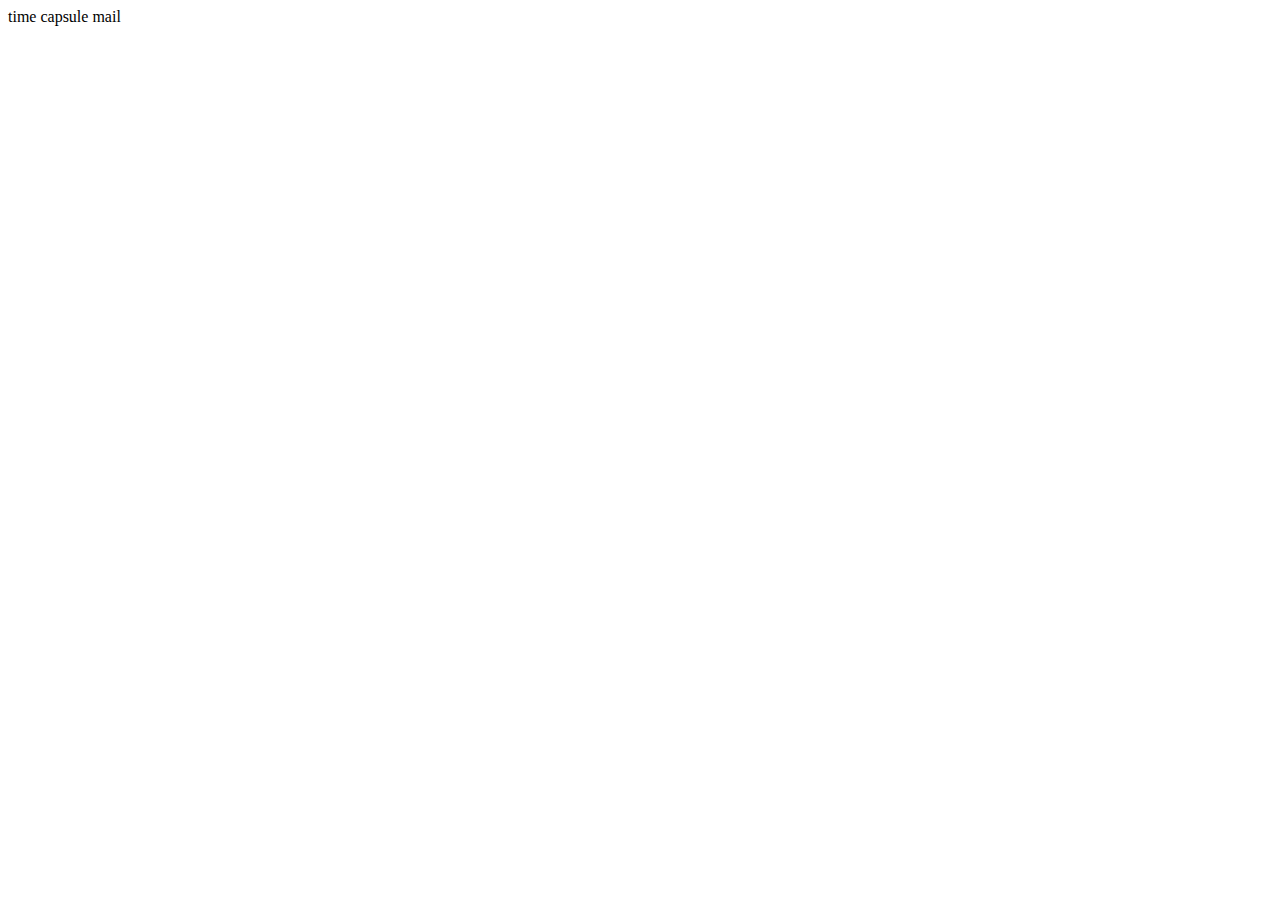
==== time-capsule-mail.html @ c7e1d03b "Initial commit" ====
<!DOCTYPE html>
<html lang="en">
<head>
    <meta charset="UTF-8">
    <meta name="viewport" content="width=device-width, initial-scale=1.0">
    <title>Document</title>
</head>
<body>
    time capsule mail
</body>
</html>
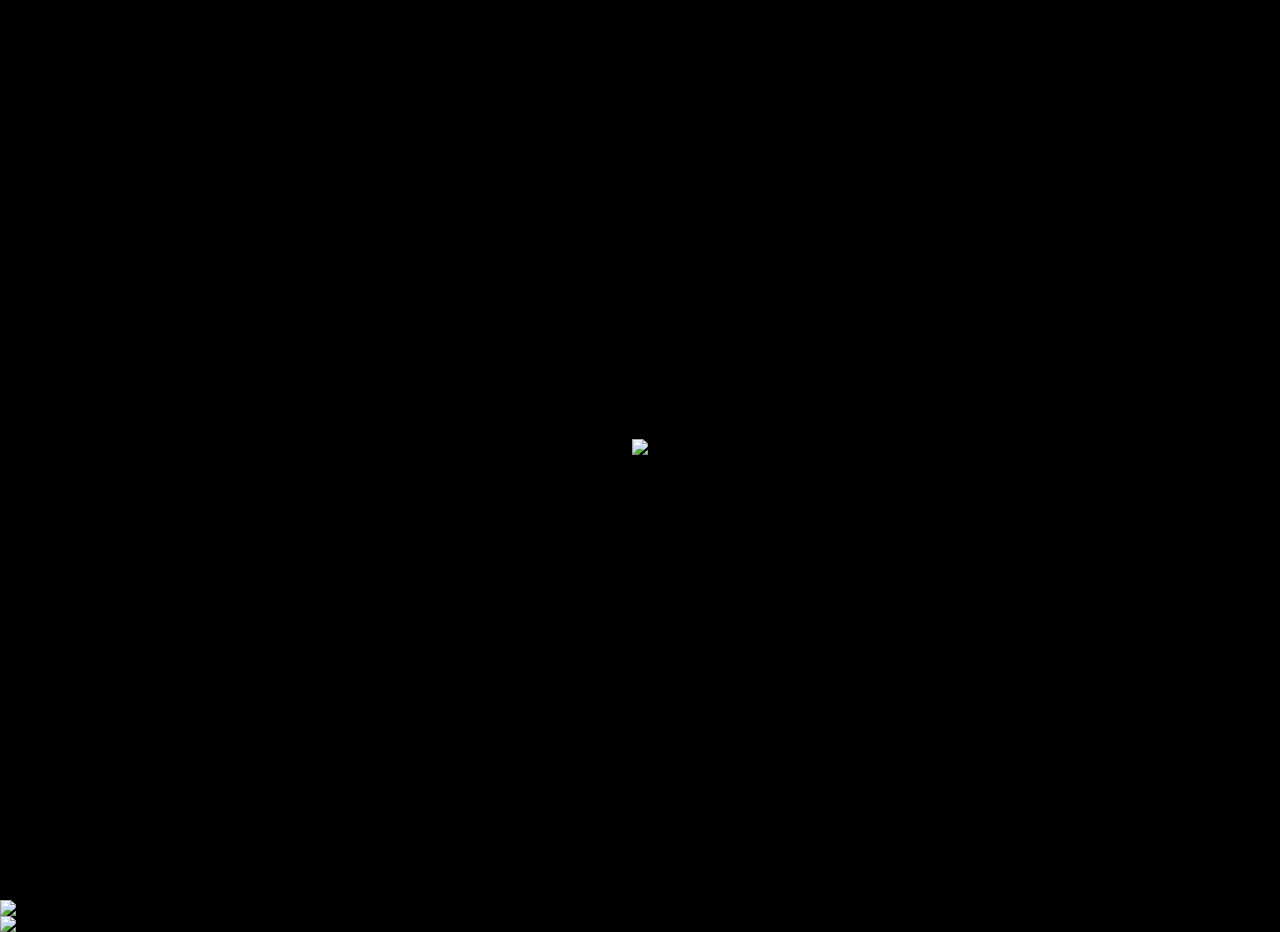
==== commit f3e5f8ec: "Added time capsule mail and style" ====
--- a/time-capsule-mail.html
+++ b/time-capsule-mail.html
@@ -1,11 +1,31 @@
 <!DOCTYPE html>
 <html lang="en">
+
 <head>
     <meta charset="UTF-8">
     <meta name="viewport" content="width=device-width, initial-scale=1.0">
-    <title>Document</title>
+    <link rel="stylesheet" href="./style.css">
+    <title>Time Capsule Mail</title>
+    <link rel="preconnect" href="https://fonts.googleapis.com">
+    <link rel="preconnect" href="https://fonts.gstatic.com" crossorigin>
+    <link
+        href="https://fonts.googleapis.com/css2?family=Nunito+Sans:ital,opsz,wght@0,6..12,200..1000;1,6..12,200..1000&display=swap"
+        rel="stylesheet">
 </head>
+
 <body>
-    time capsule mail
+    <section id="intro">
+        <div id="intro-images">
+            <img src="Assets/welcome-home.png">
+        </div>
+    </section>
+    
+    <section id="full-images">
+        <img src="Assets/1.png">
+        <img src="Assets/2.png">
+    </section>
+
+    <script src="./app.js"></script>
 </body>
+
 </html>--- a/style.css
+++ b/style.css
@@ -0,0 +1,92 @@
+html {
+    scroll-behavior: smooth;
+    background-color: black;
+    font-family: "Nunito Sans", sans-serif;
+}
+
+body {
+    margin: 0;     
+    padding: 0;      
+}
+
+#intro {
+    height: 100vh;
+    display: flex;
+    position: relative;
+    align-items: center;
+    flex-direction: column;
+    justify-content: center;
+}
+
+#intro img {
+    max-width: 37vmax;
+    opacity: 1;
+    animation: blur 2s ease-out forwards;
+    pointer-events: none;
+}
+
+@keyframes blur {
+    0% {
+        filter: blur(5px);
+        scale: 0.8;
+        opacity: 0;
+    }
+    100% {
+        opacity: 1;
+        scale: 1;
+        filter: blur(0px);
+    }
+}
+
+#full-images {
+    width: 100%; 
+    margin: 0;      
+    padding: 0;      
+}
+
+#full-images img {
+    max-width: 100%;  
+    height: auto;    
+    display: block;  
+    margin: 0 auto;  
+    pointer-events: none;
+}
+
+/* :root {
+    --gap: 2rem;
+  } */
+
+/* .marquee {
+    overflow: hidden;
+    user-select: none;
+    display: flex;
+    gap: var(--gap);
+    transform: rotate(-4deg);
+  }
+  
+  ul {
+    list-style: none;
+    flex-shrink: 0;
+    min-width: 100%;
+    display: flex;
+    justify-content: space-between;
+    align-items: center;
+    gap: var(--gap);
+    animation: marquee 8s linear infinite;
+  }
+  
+  .text {
+    background: white;
+    -webkit-background-clip: text;
+    -moz-background-clip: text;
+    background-clip: text;
+    color: transparent;
+    font-weight: 400;
+    font-size: 2ch;
+  }
+  
+  @keyframes marquee {
+    to {
+      transform: translateX(calc(-100% - var(--gap)));
+    }
+  } */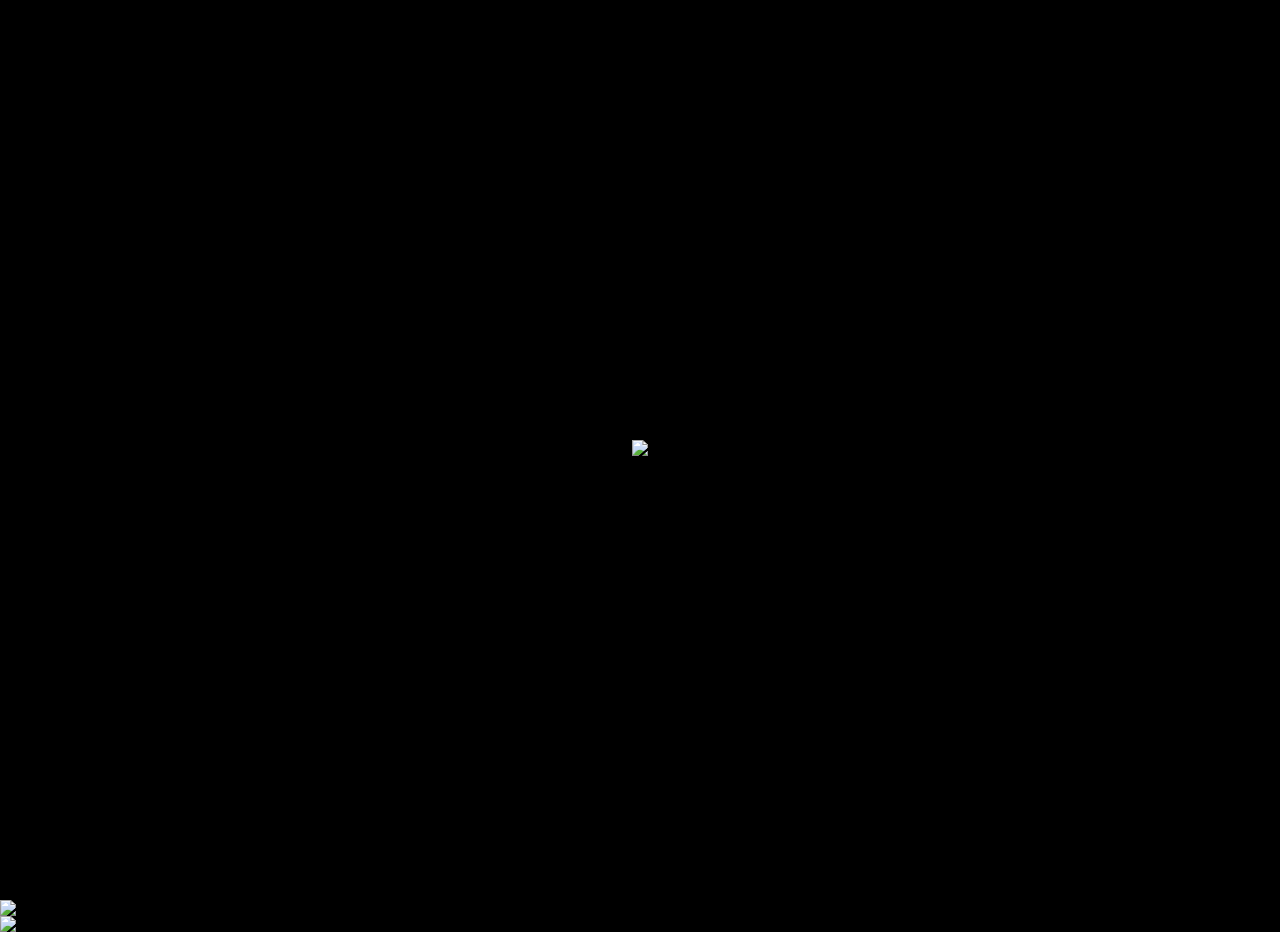
==== commit 5bdba0be: "Updated" ====
--- a/time-capsule-mail.html
+++ b/time-capsule-mail.html
@@ -6,11 +6,6 @@
     <meta name="viewport" content="width=device-width, initial-scale=1.0">
     <link rel="stylesheet" href="./style.css">
     <title>Time Capsule Mail</title>
-    <link rel="preconnect" href="https://fonts.googleapis.com">
-    <link rel="preconnect" href="https://fonts.gstatic.com" crossorigin>
-    <link
-        href="https://fonts.googleapis.com/css2?family=Nunito+Sans:ital,opsz,wght@0,6..12,200..1000;1,6..12,200..1000&display=swap"
-        rel="stylesheet">
 </head>
 
 <body>
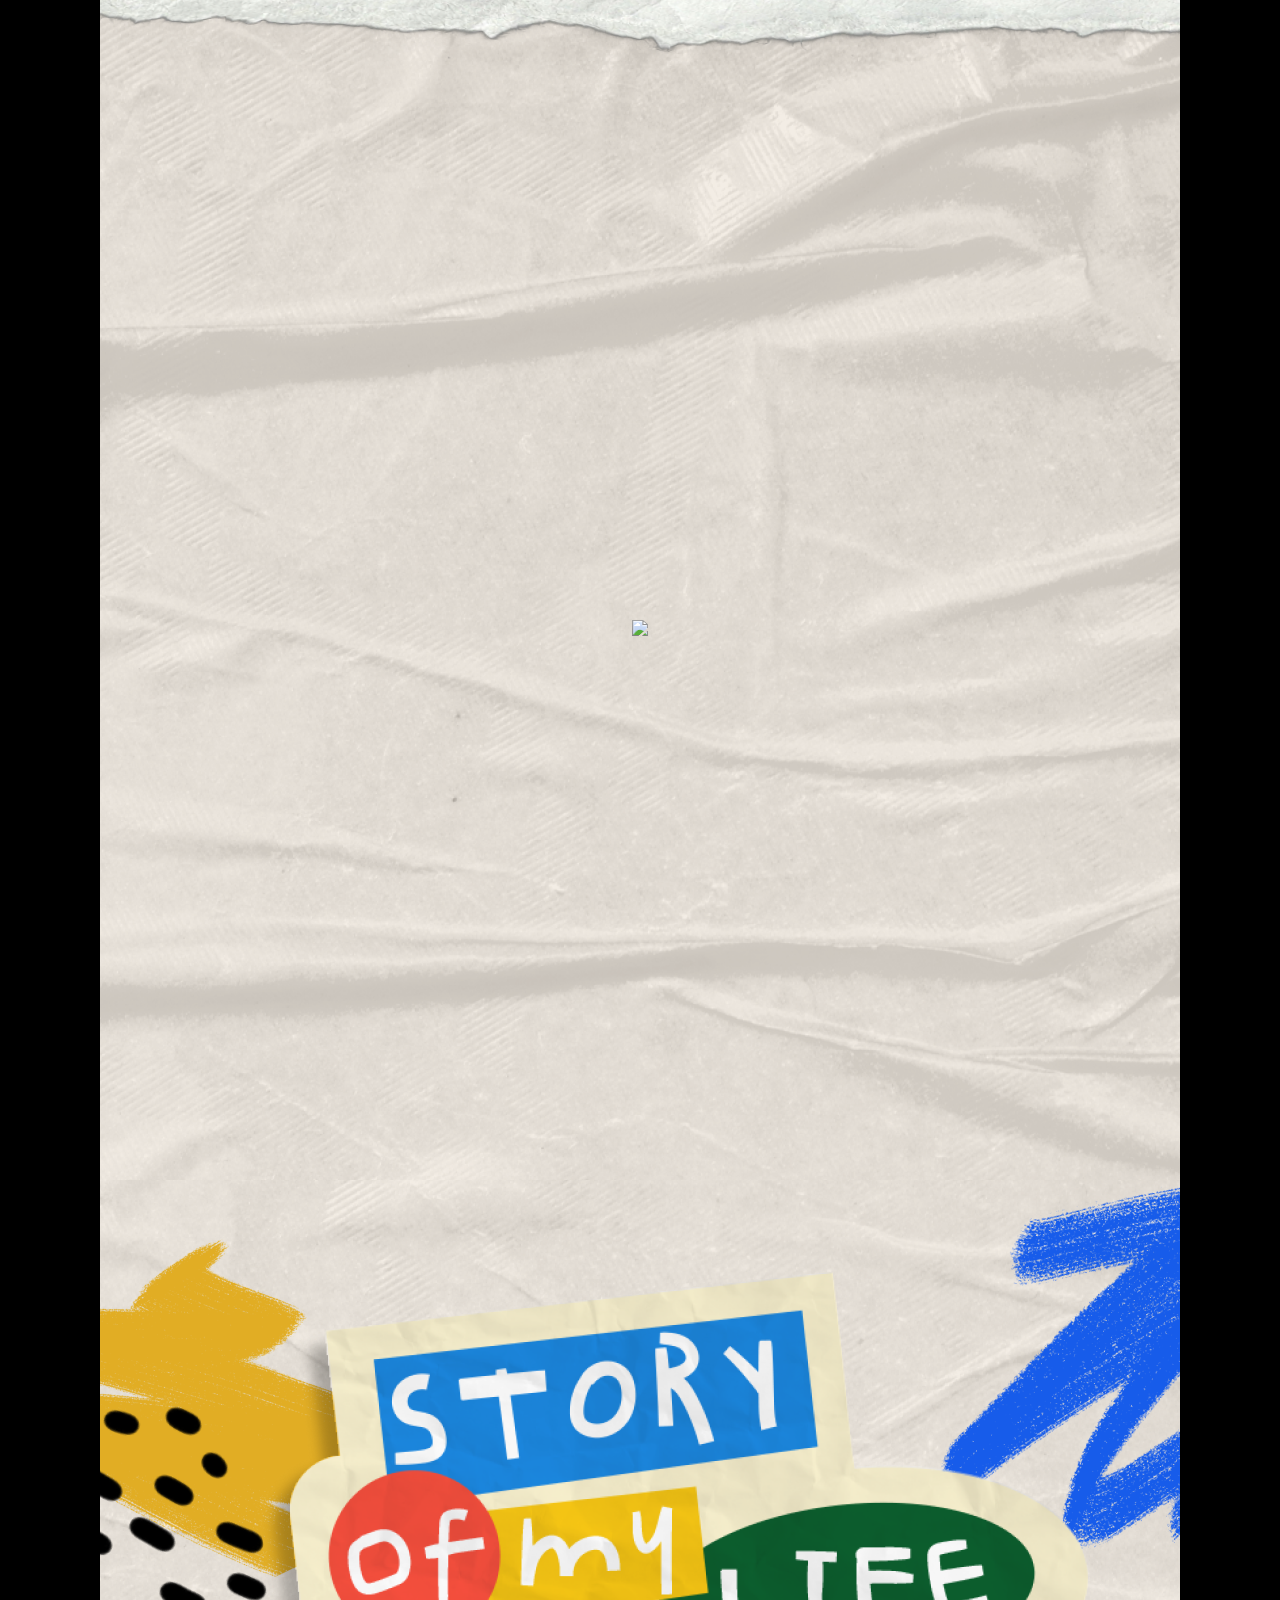
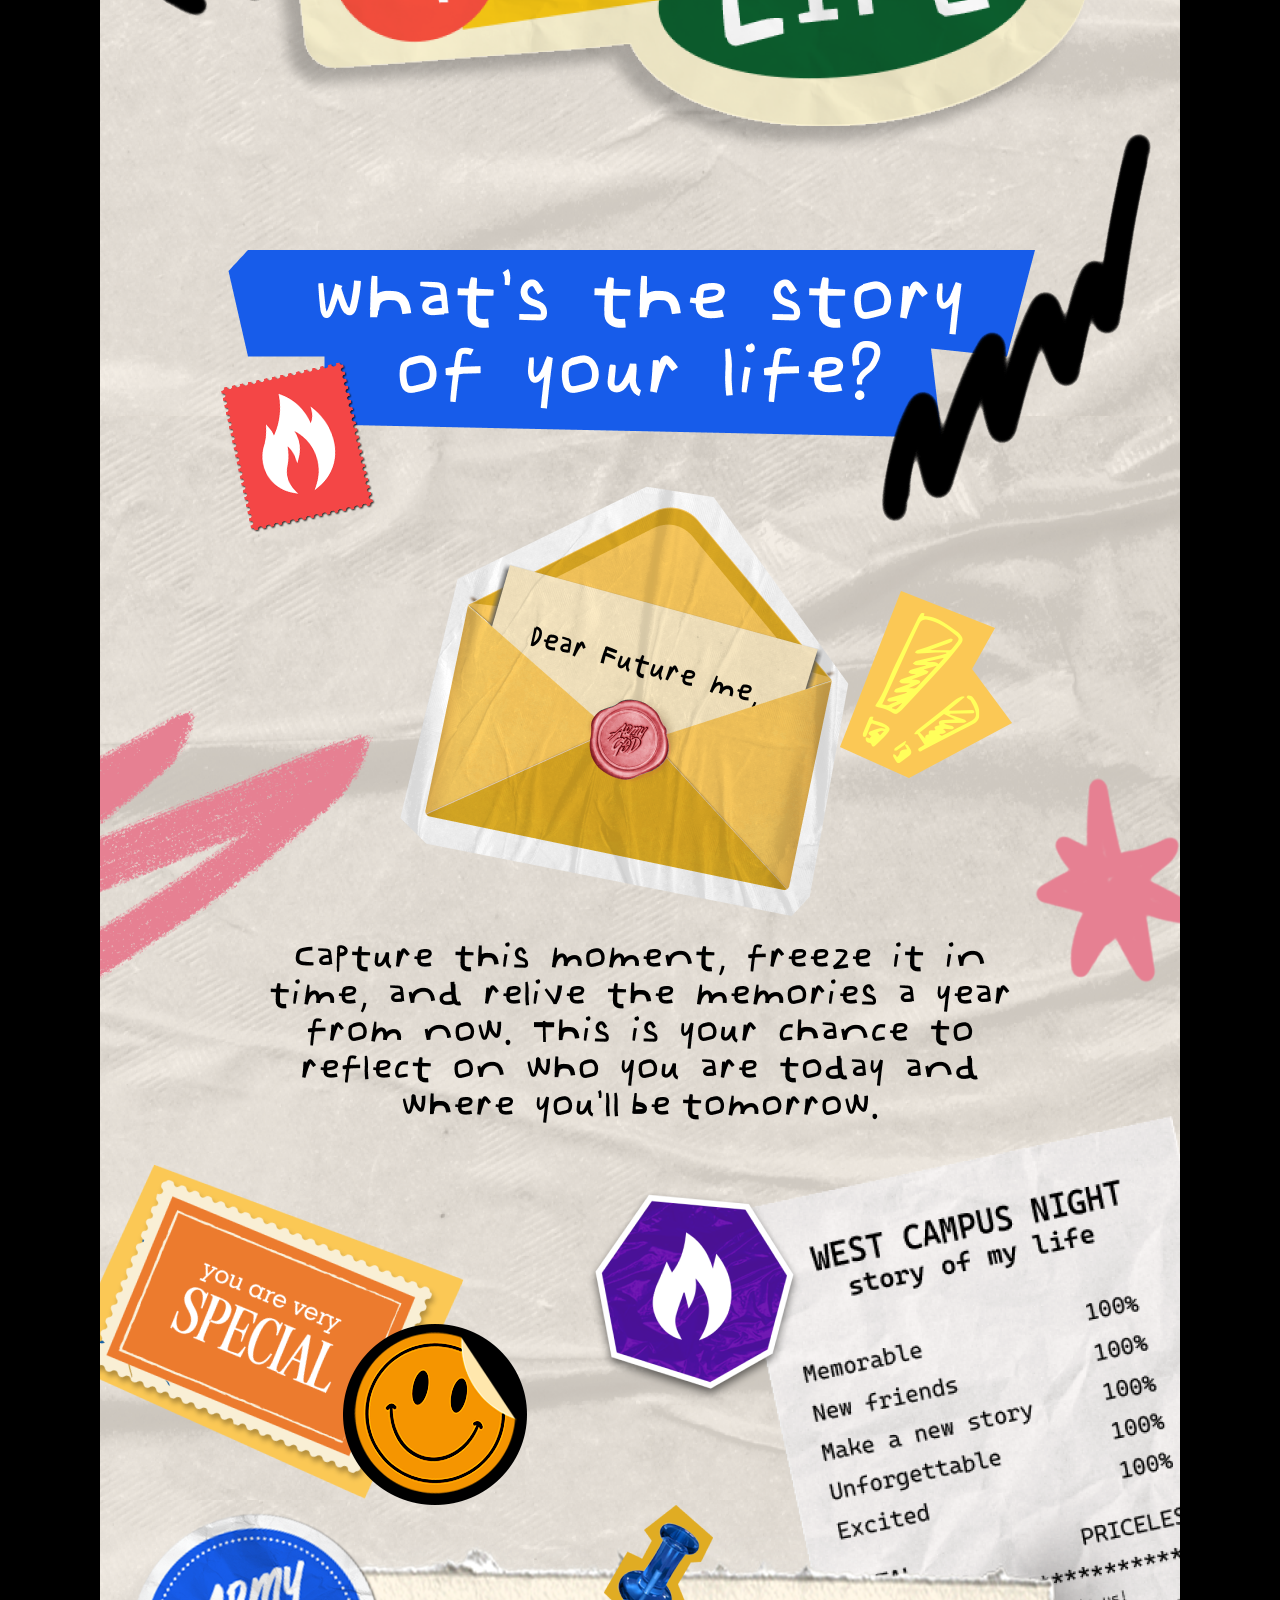
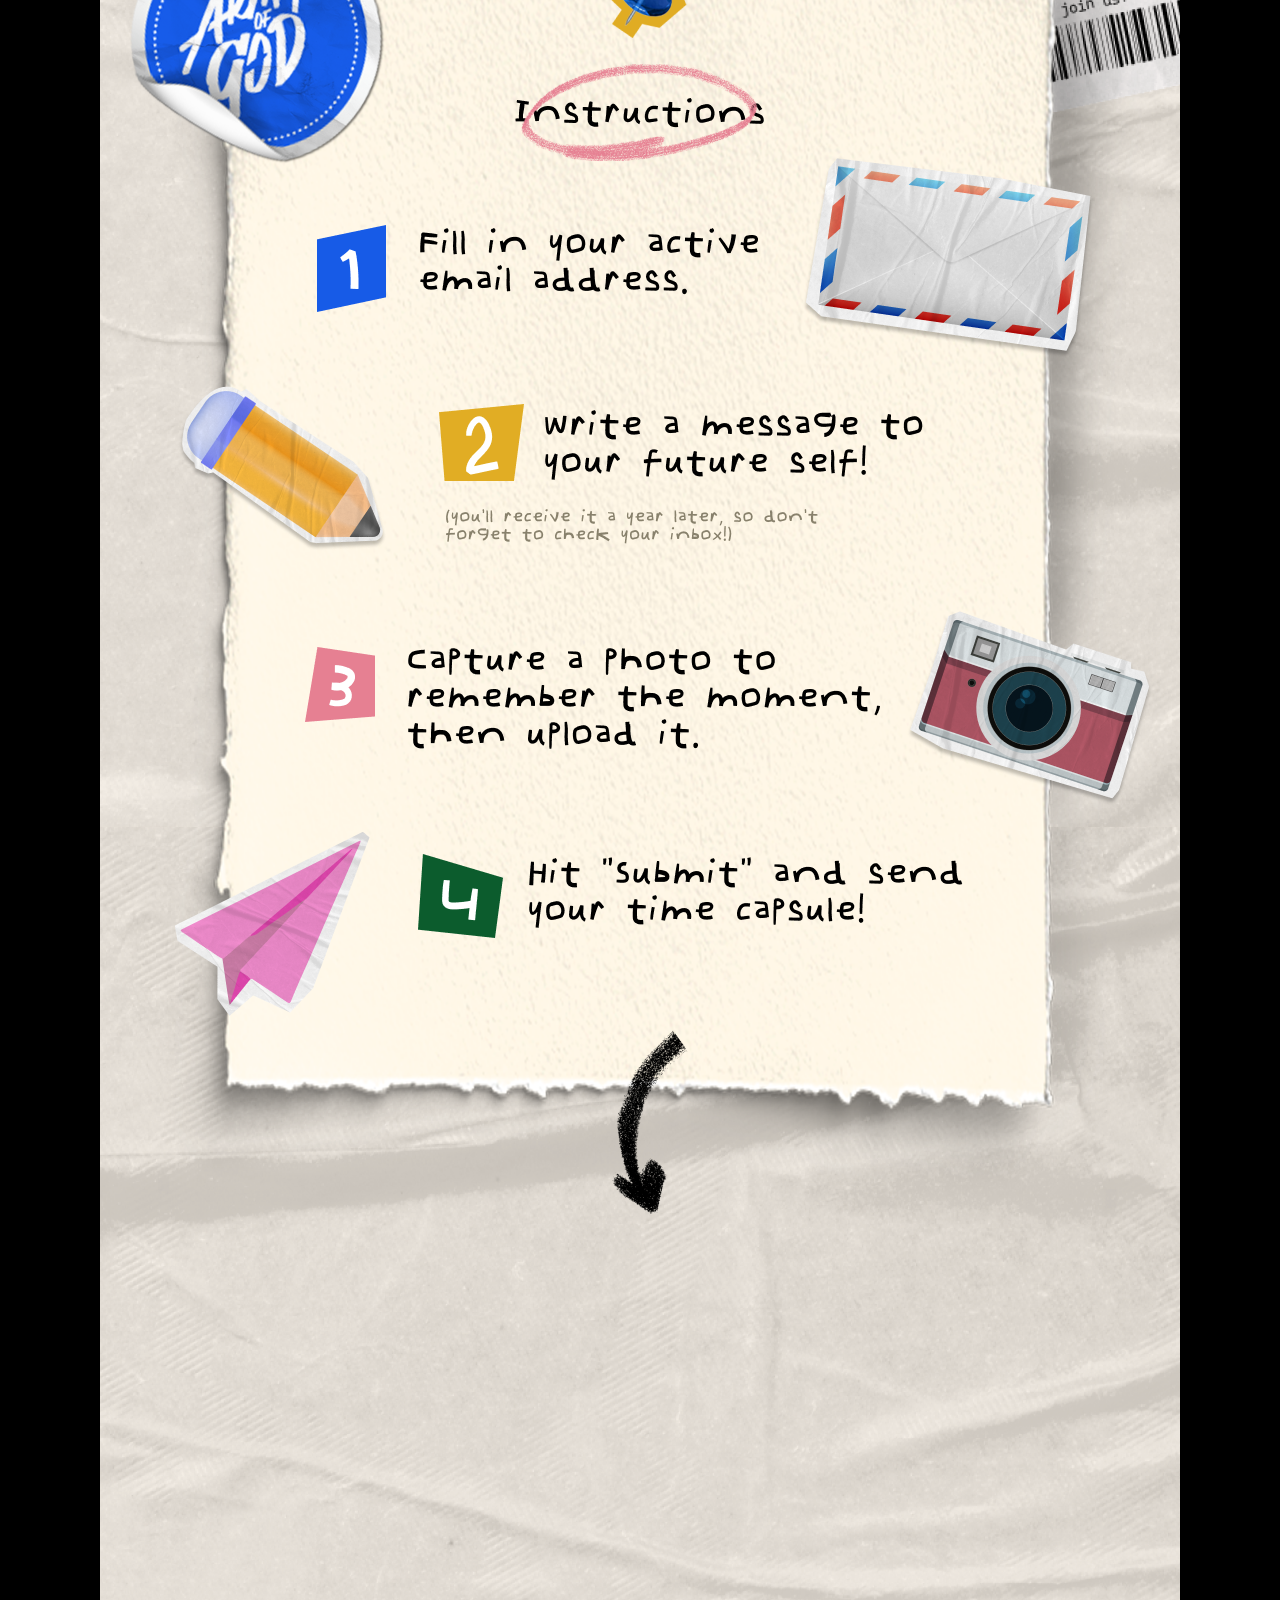
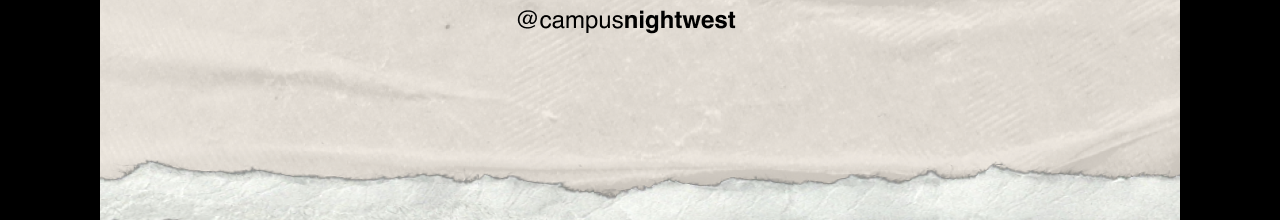
==== commit dfd37d44: "Added Assets" ====
--- a/time-capsule-mail.html
+++ b/time-capsule-mail.html
@@ -1,6 +1,5 @@
 <!DOCTYPE html>
 <html lang="en">
-
 <head>
     <meta charset="UTF-8">
     <meta name="viewport" content="width=device-width, initial-scale=1.0">
@@ -9,18 +8,26 @@
 </head>
 
 <body>
-    <section id="intro">
-        <div id="intro-images">
-            <img src="Assets/welcome-home.png">
+
+    <section id="full-images">
+        <div id="intro">
+            <img id="logo" src="Assets/logo.gif">
         </div>
-    </section>
-    
-    <section id="full-images">
         <img src="Assets/1.png">
         <img src="Assets/2.png">
+        <img src="Assets/3.png">
     </section>
 
-    <script src="./app.js"></script>
+    <script>
+        const gifElement = document.getElementById("logo");
+
+        window.onload = function() {
+            const gifDuration = 2000; 
+
+            setTimeout(() => {
+                gifElement.src = "Assets/last.gif"; 
+            }, gifDuration);
+        }
+    </script>
 </body>
-
 </html>--- a/style.css
+++ b/style.css
@@ -1,92 +1,41 @@
 html {
-    scroll-behavior: smooth;
-    background-color: black;
-    font-family: "Nunito Sans", sans-serif;
+  scroll-behavior: smooth;
+  background-color: black;
 }
 
 body {
-    margin: 0;     
-    padding: 0;      
+  margin: 0;     
+  padding: 0;      
+}
+
+#full-images {
+  width: 100%; 
+  margin: 0;      
+  padding: 0; 
+  position: relative; /* Ensures both logo and images can be positioned correctly */
+}
+
+#full-images img {
+  max-width: 100%;  
+  height: auto;    
+  display: block;  
+  margin: 0 auto;  
+  pointer-events: none;
 }
 
 #intro {
-    height: 100vh;
-    display: flex;
-    position: relative;
-    align-items: center;
-    flex-direction: column;
-    justify-content: center;
+  position: absolute; 
+  top: 0;
+  left: 0;
+  width: 100%;
+  height: 25%;
+  display: flex;
+  justify-content: center;
+  align-items: center;
+  z-index: 1; 
 }
 
 #intro img {
-    max-width: 37vmax;
-    opacity: 1;
-    animation: blur 2s ease-out forwards;
-    pointer-events: none;
-}
-
-@keyframes blur {
-    0% {
-        filter: blur(5px);
-        scale: 0.8;
-        opacity: 0;
-    }
-    100% {
-        opacity: 1;
-        scale: 1;
-        filter: blur(0px);
-    }
-}
-
-#full-images {
-    width: 100%; 
-    margin: 0;      
-    padding: 0;      
-}
-
-#full-images img {
-    max-width: 100%;  
-    height: auto;    
-    display: block;  
-    margin: 0 auto;  
-    pointer-events: none;
-}
-
-/* :root {
-    --gap: 2rem;
-  } */
-
-/* .marquee {
-    overflow: hidden;
-    user-select: none;
-    display: flex;
-    gap: var(--gap);
-    transform: rotate(-4deg);
-  }
-  
-  ul {
-    list-style: none;
-    flex-shrink: 0;
-    min-width: 100%;
-    display: flex;
-    justify-content: space-between;
-    align-items: center;
-    gap: var(--gap);
-    animation: marquee 8s linear infinite;
-  }
-  
-  .text {
-    background: white;
-    -webkit-background-clip: text;
-    -moz-background-clip: text;
-    background-clip: text;
-    color: transparent;
-    font-weight: 400;
-    font-size: 2ch;
-  }
-  
-  @keyframes marquee {
-    to {
-      transform: translateX(calc(-100% - var(--gap)));
-    }
-  } */+  max-width: 37vmax;
+  pointer-events: none;
+}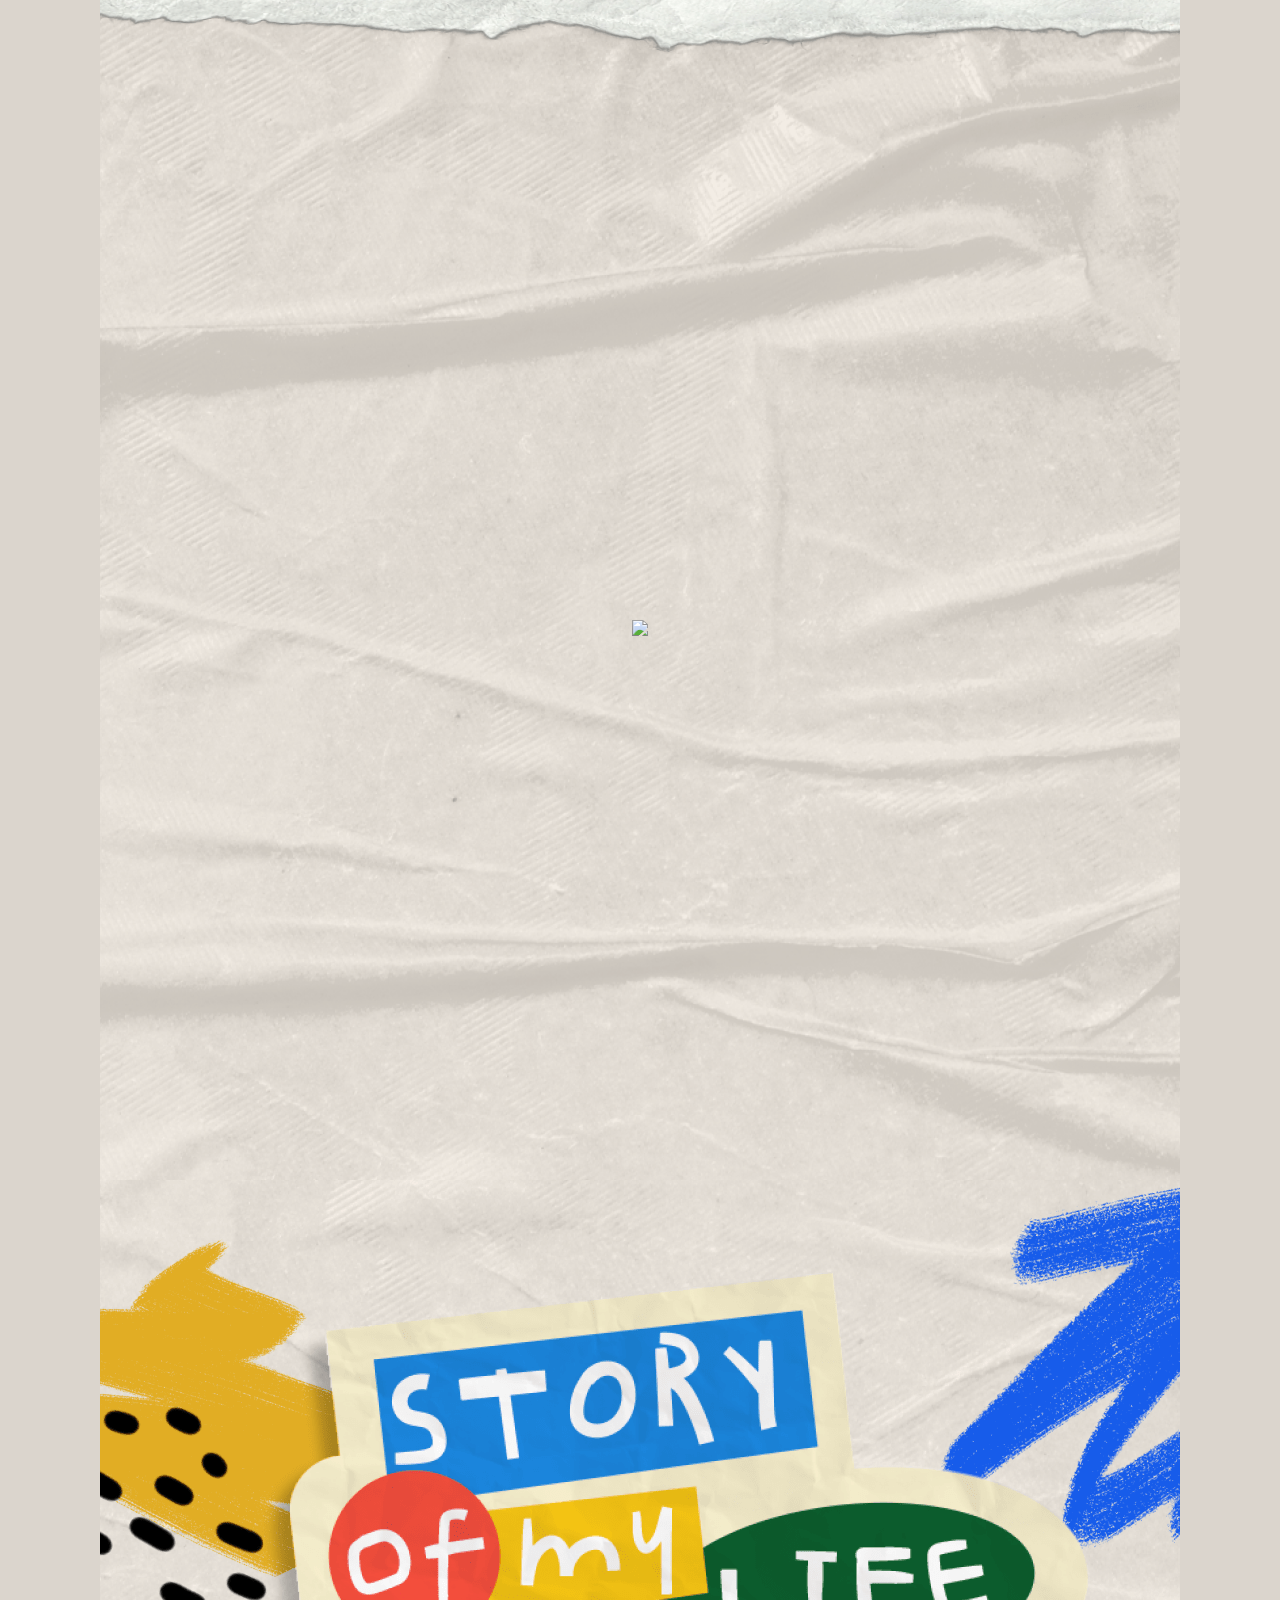
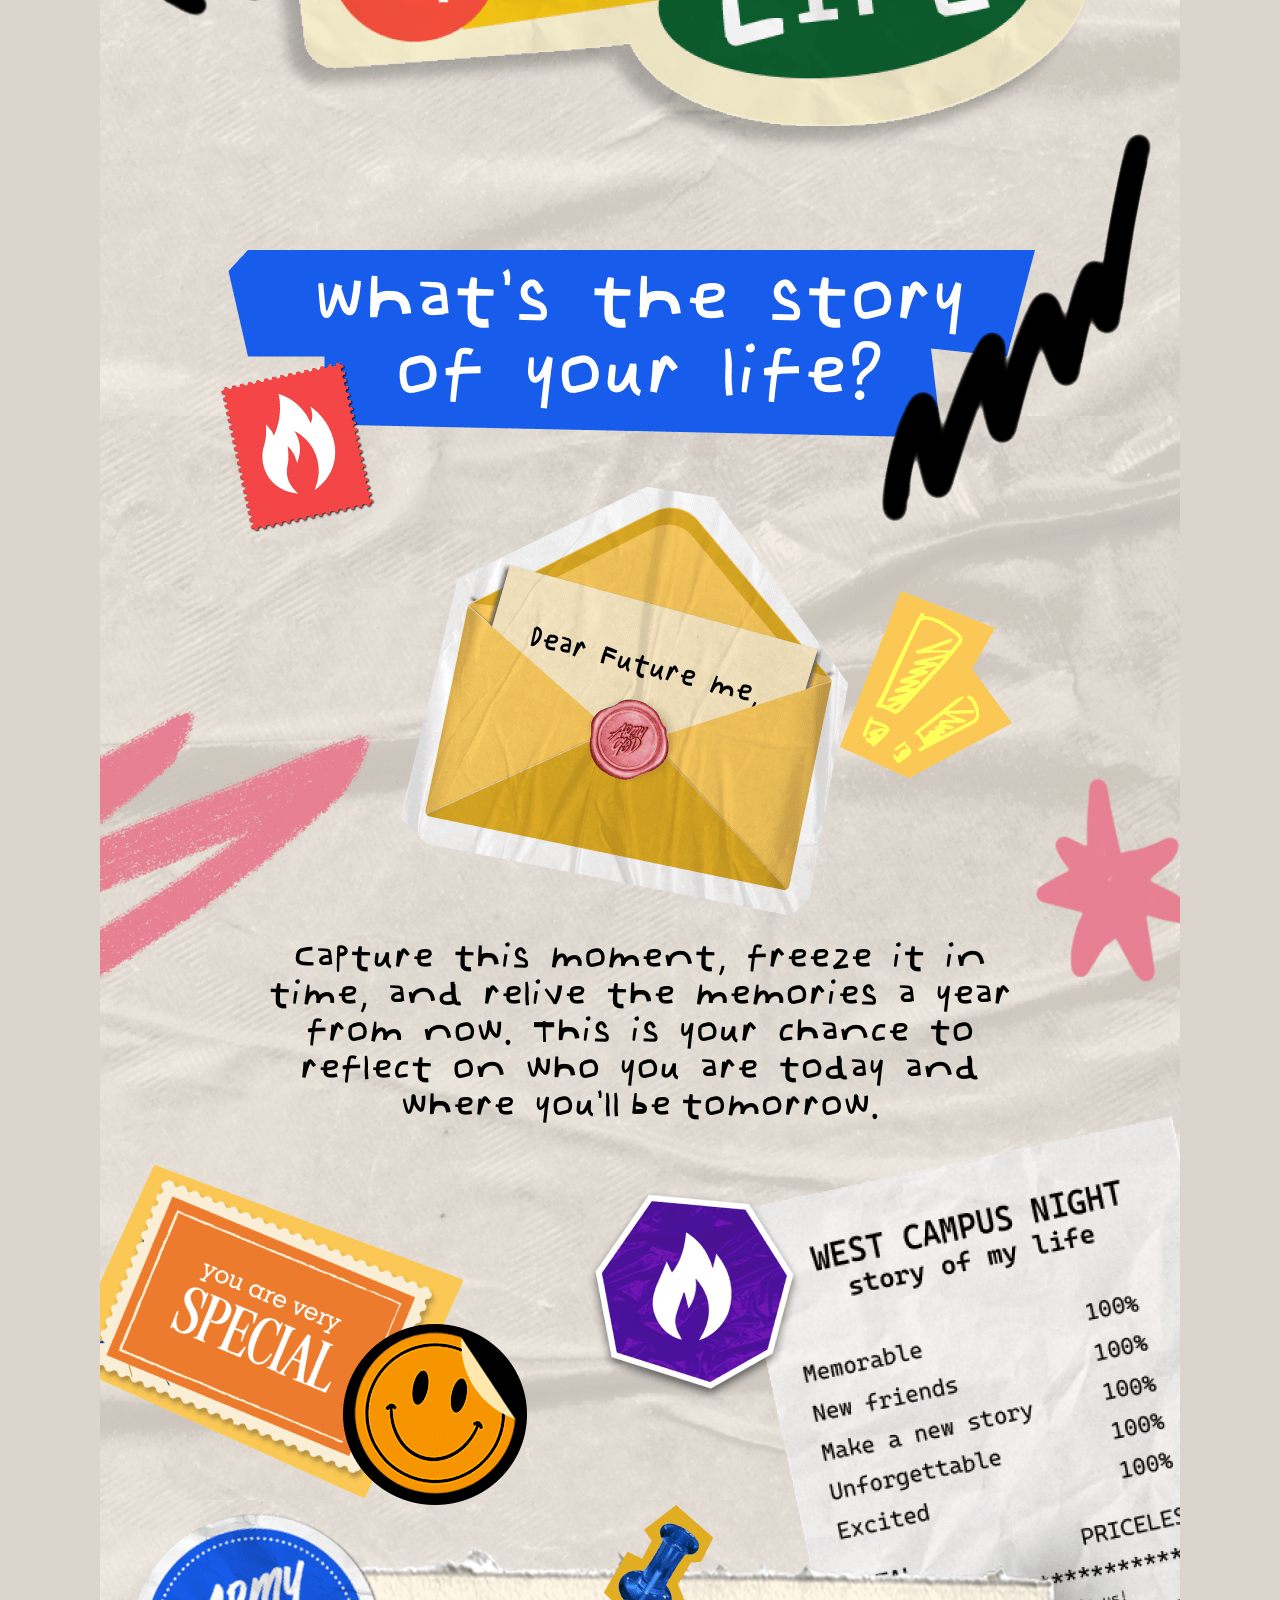
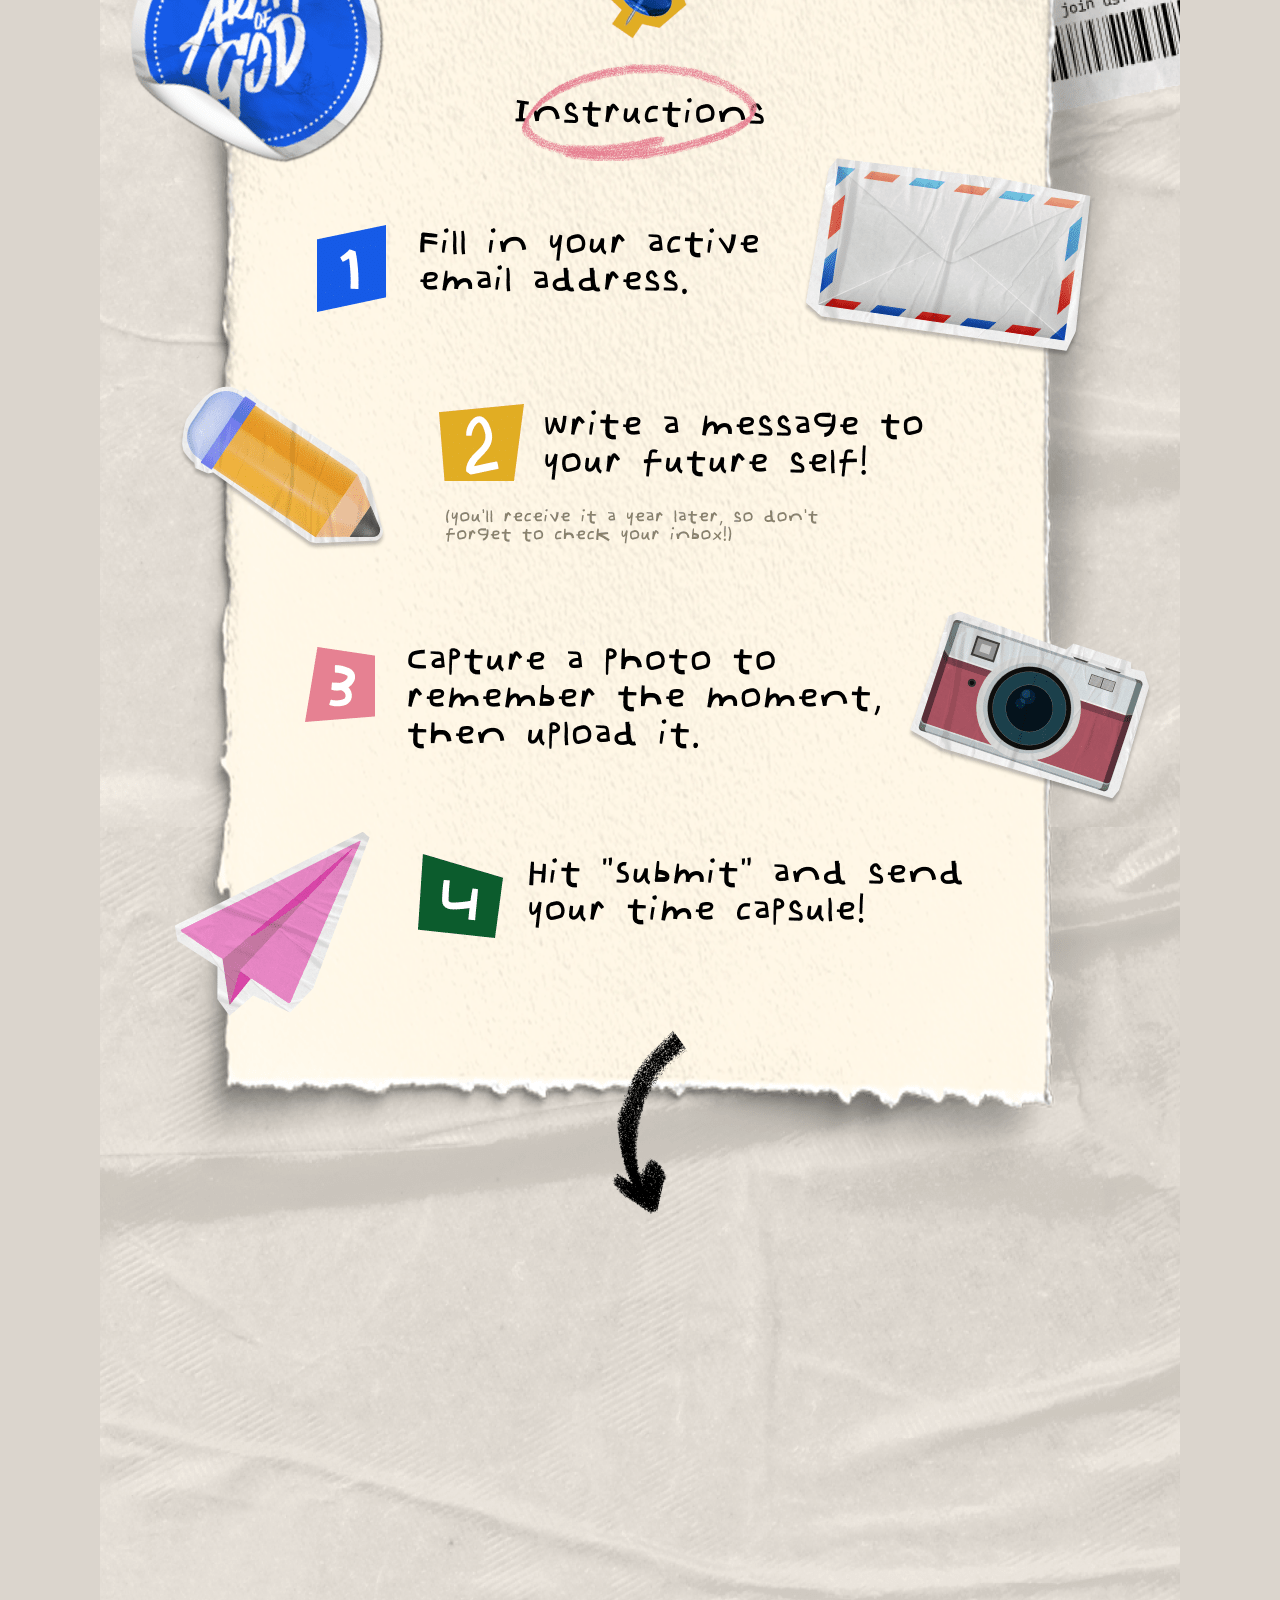
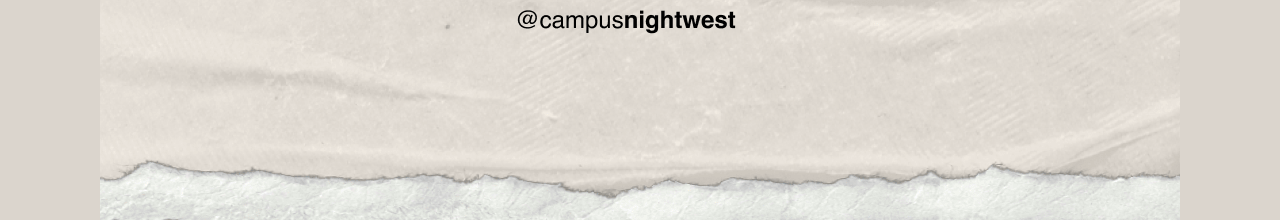
==== commit 07aab0af: "Updated assets and styles" ====
--- a/time-capsule-mail.html
+++ b/time-capsule-mail.html
@@ -22,7 +22,7 @@
         const gifElement = document.getElementById("logo");
 
         window.onload = function() {
-            const gifDuration = 2000; 
+            const gifDuration = 2500; 
 
             setTimeout(() => {
                 gifElement.src = "Assets/last.gif"; 
--- a/style.css
+++ b/style.css
@@ -1,6 +1,6 @@
 html {
   scroll-behavior: smooth;
-  background-color: black;
+  background-color: #DBD5CD;
 }
 
 body {
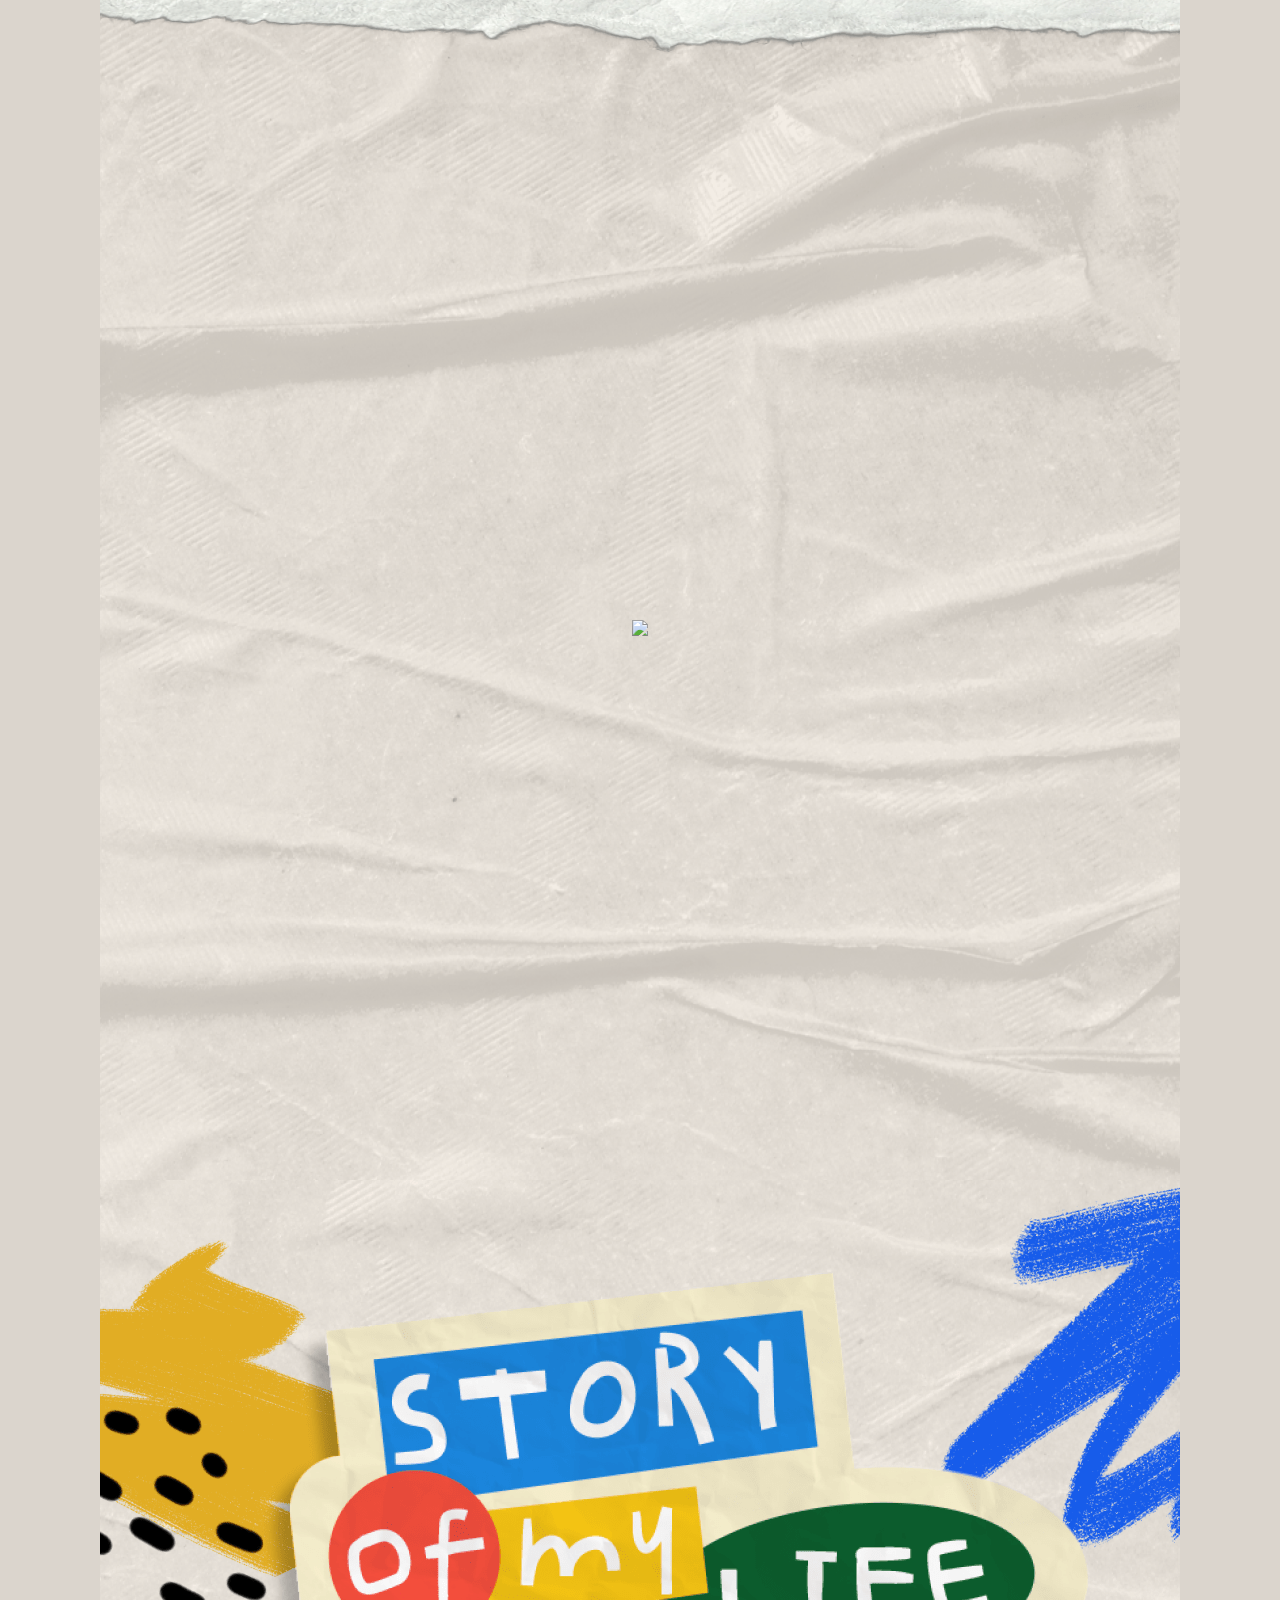
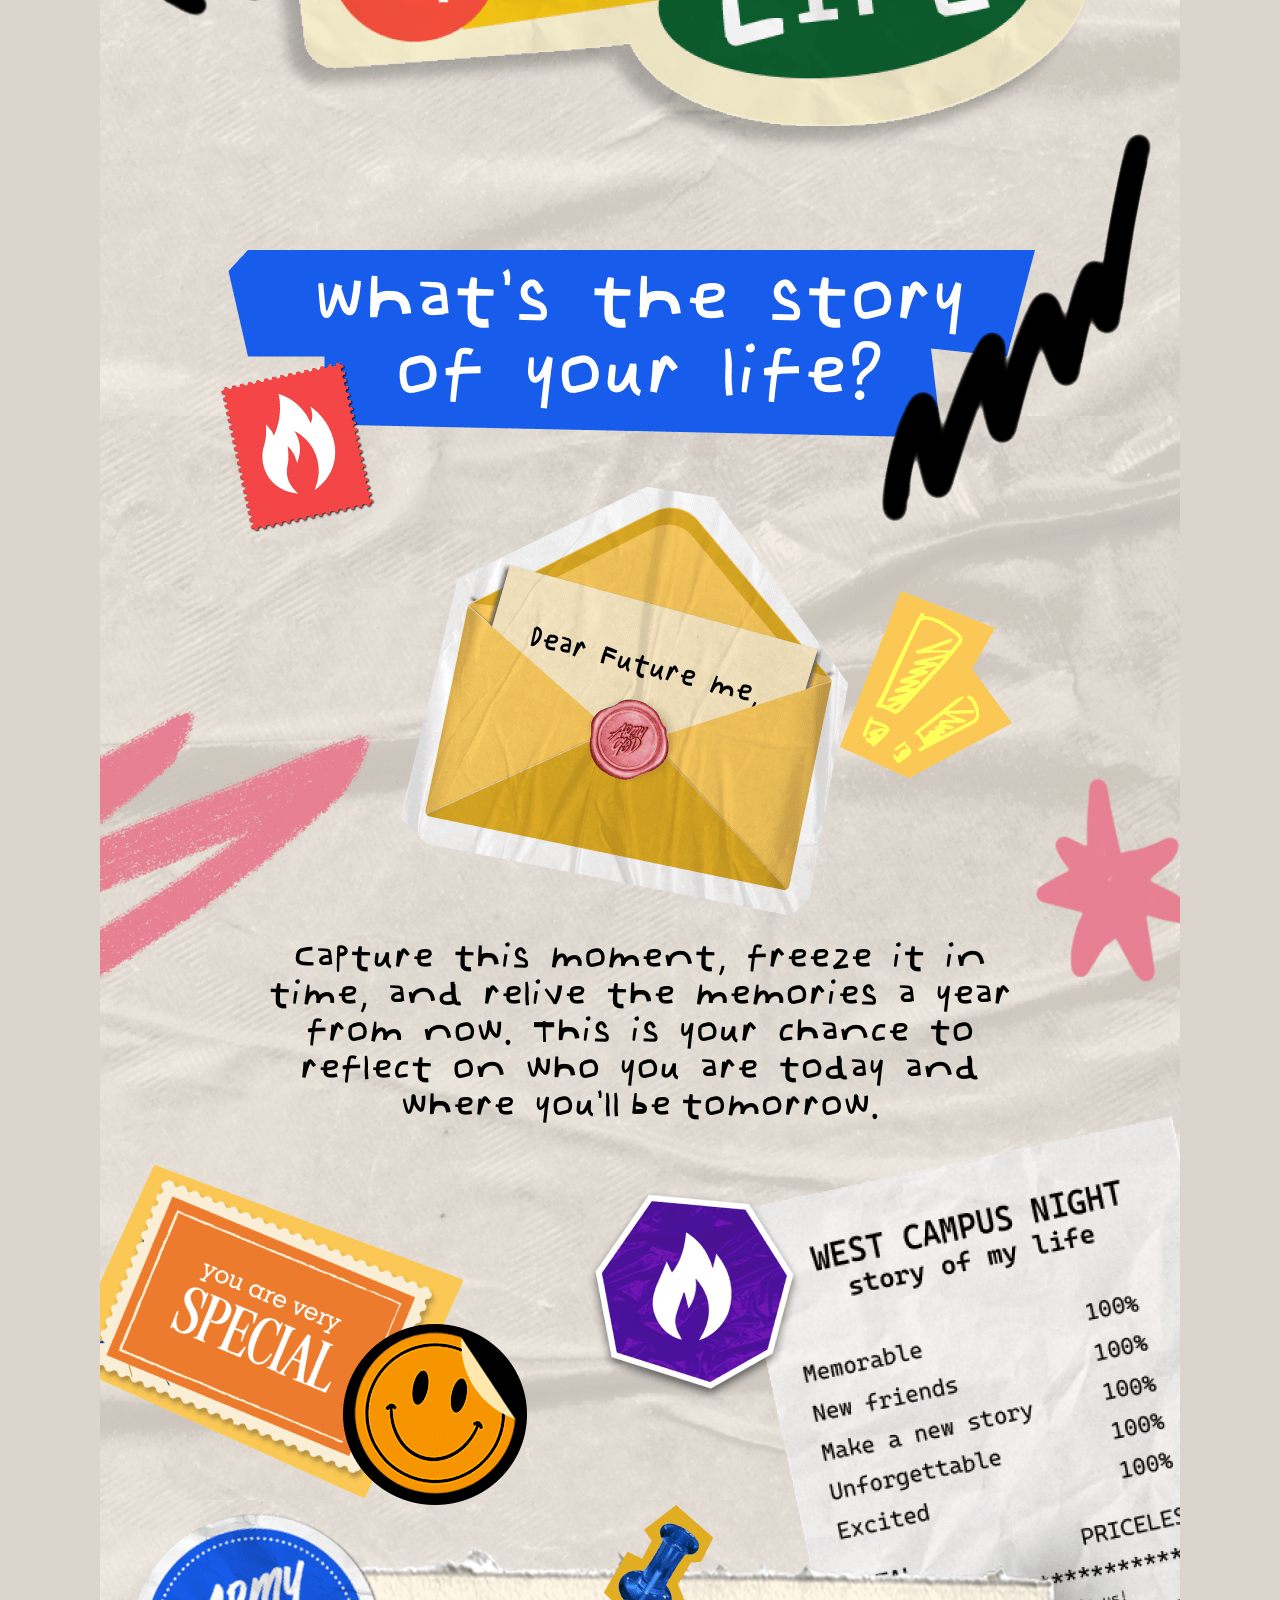
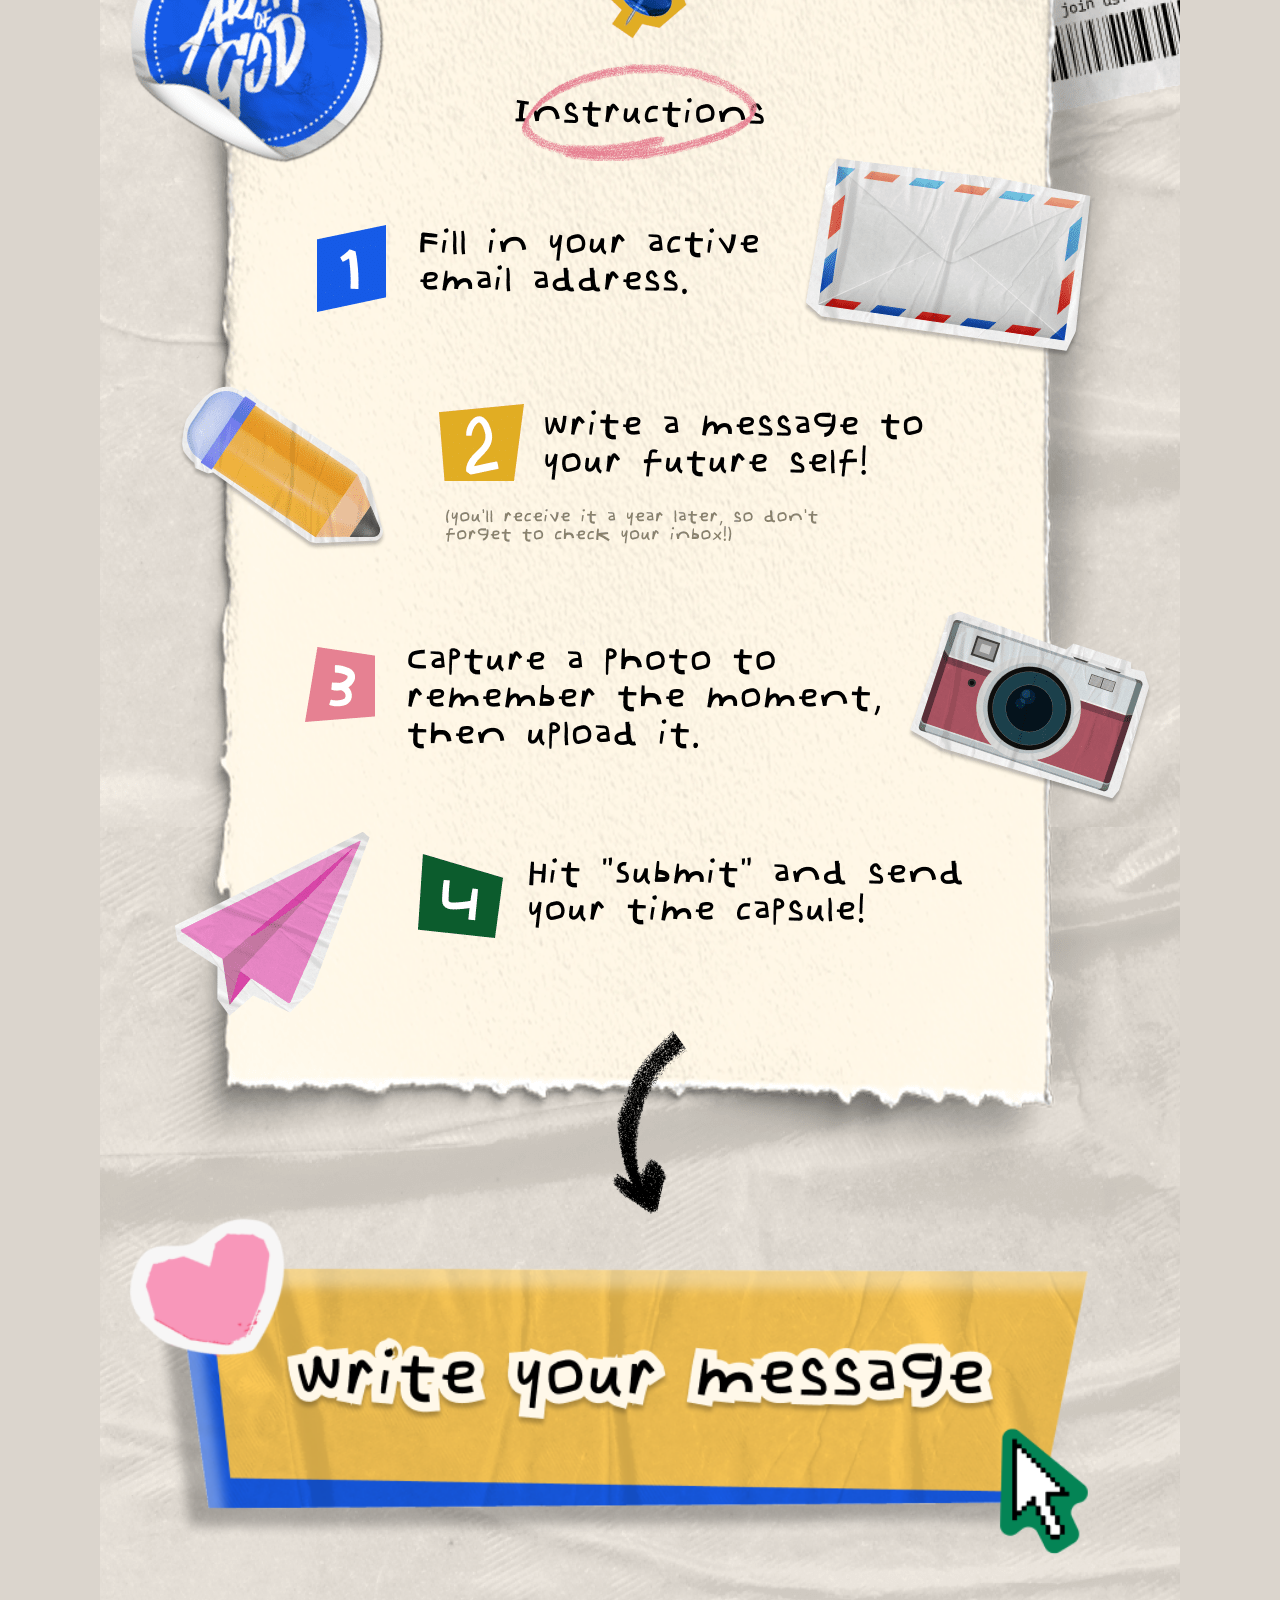
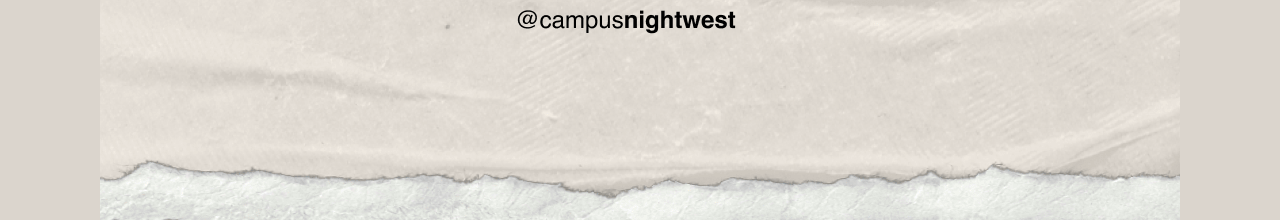
==== commit 6f4d52c0: "Added button" ====
--- a/time-capsule-mail.html
+++ b/time-capsule-mail.html
@@ -1,5 +1,6 @@
 <!DOCTYPE html>
 <html lang="en">
+
 <head>
     <meta charset="UTF-8">
     <meta name="viewport" content="width=device-width, initial-scale=1.0">
@@ -16,18 +17,22 @@
         <img src="Assets/1.png">
         <img src="Assets/2.png">
         <img src="Assets/3.png">
+        <a href="https://forms.gle/5ZrJYjRbUHS8uAFU7">
+            <img id="button" src="Assets/button.png">
+        </a>
     </section>
 
     <script>
         const gifElement = document.getElementById("logo");
 
-        window.onload = function() {
-            const gifDuration = 2500; 
+        window.onload = function () {
+            const gifDuration = 2500;
 
             setTimeout(() => {
-                gifElement.src = "Assets/last.gif"; 
+                gifElement.src = "Assets/last.gif";
             }, gifDuration);
         }
     </script>
 </body>
+
 </html>--- a/style.css
+++ b/style.css
@@ -38,4 +38,14 @@
 #intro img {
   max-width: 37vmax;
   pointer-events: none;
+}
+
+#button {
+  position: absolute;
+  top: 91%; 
+  left: 50%;
+  width: 85%;
+  transform: translate(-50%, -50%); 
+  z-index: 2; 
+  /* pointer-events: none; */
 }